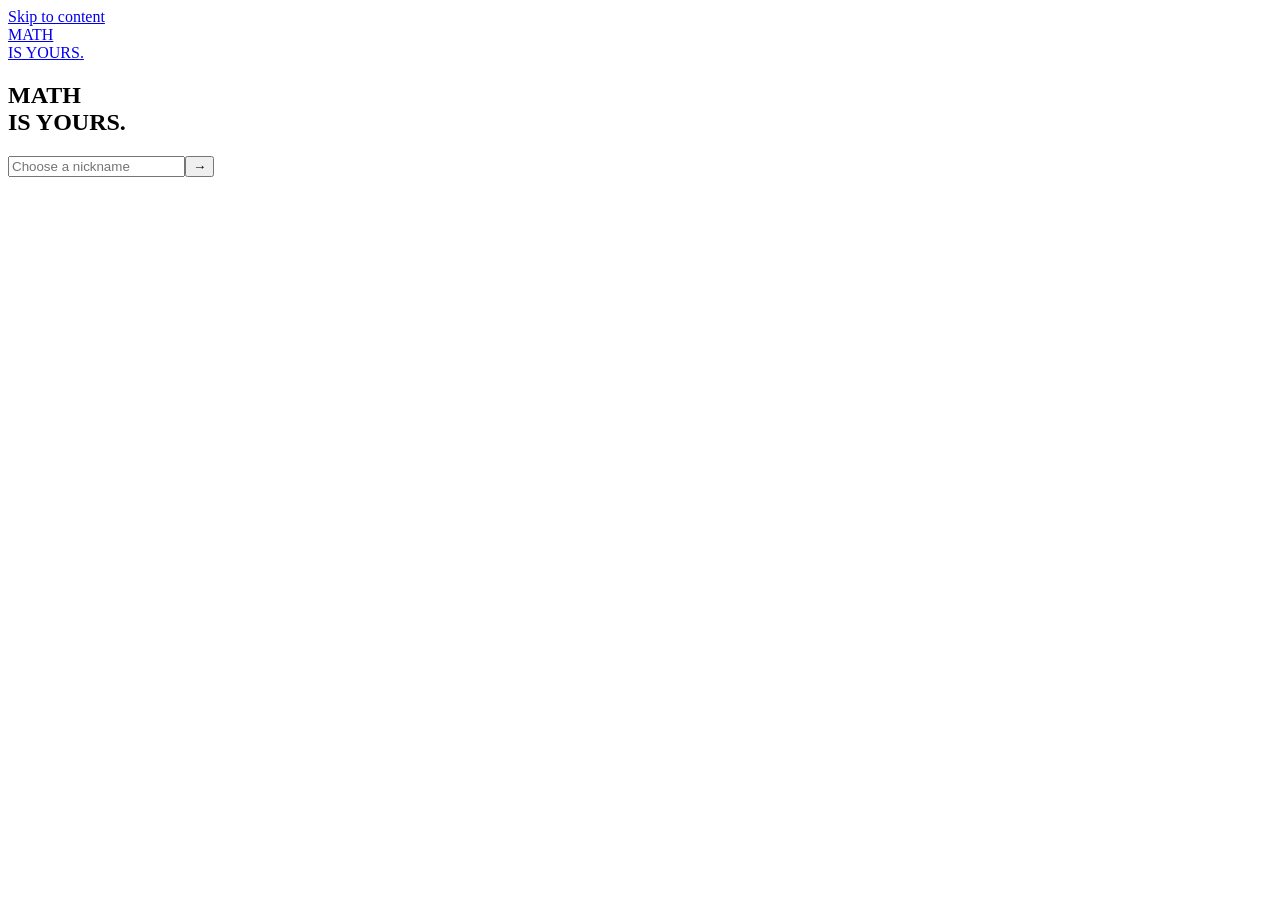
==== student_app/assets/index.html @ 4a7b595d "Apply the designer critique to the student app (T-114) Framed controls, headline-weight step rail an" ====
<!doctype html>
<html lang="en" data-type="software">
<head>
<meta charset="utf-8"><meta name="viewport" content="width=device-width, initial-scale=1, viewport-fit=cover">
<meta name="theme-color" content="#8a9ed4"><meta name="description" content="Offline math practice with guided thinking, connected skills and your own learning notebook.">
<meta name="page-type" content="software"><meta name="site-kind" content="software"><title>Kangaroo Studio · Solve maths your way</title>
<link rel="icon" href="data:,"><link rel="preload" href="/fonts/archivo-latin.woff2" as="font" type="font/woff2" crossorigin>
<link rel="stylesheet" href="/style.css"><script src="/graph.js" defer></script><script src="/app.js" defer></script>
</head>
<body class="landing" data-view="practice">
<a class="skip-link" href="#main" data-i18n="skip">Skip to content</a>
<header class="site-header">
<a class="brand" href="/" aria-label="Math Is Yours home"><span class="brand-wordmark" aria-hidden="true">MATH<br>IS YOURS<span>.</span></span></a>
<nav aria-label="Workspace" id="studio-nav" hidden>
<button type="button" data-view="practice" aria-controls="practice-view" aria-current="page" data-i18n="nav_solve">Solve</button>
<button type="button" data-view="map" aria-controls="map-view" data-i18n="nav_path">My path</button>
<button type="button" data-view="notebook" aria-controls="notebook-view" data-i18n="nav_work">My work</button>
</nav>
<button id="profile-switch" class="profile-button" type="button" aria-label="Switch profile" data-i18n-aria="profile_switch" hidden><span id="profile-name">Explorer</span><span aria-hidden="true">⌄</span></button>
</header>
<main id="main">
<section id="welcome" class="welcome" aria-labelledby="welcome-title">

<div class="hero-intro"><h1 id="welcome-title">MATH<br>IS YOURS<span class="hero-period">.</span></h1></div>
<div class="hero-bottom"><div class="hero-entry"><form id="profile-form"><input id="student" maxlength="40" required value="" placeholder="Choose a nickname" autocomplete="off" aria-label="Nickname"><button type="submit" class="primary" aria-label="Start practising" title="Start practising"><span aria-hidden="true">→</span></button></form></div></div>
</section>
<div id="workspace" hidden>
<div class="workspace-heading sr-only"><h1 id="view-title" tabindex="-1">Solve</h1></div>
<section id="practice-view" aria-label="Practice">
<div class="practice-grid"><div class="practice-column">
<details id="exercise-settings" class="exercise-settings"><summary data-i18n="change_problem">Change problem</summary>
<div class="settings-panel"><p id="dataset-info" role="status"></p>
<div class="settings-fields">
<div class="settings-field"><label for="language-filter" data-i18n="language">Language</label><select id="language-filter"><option value="" data-i18n="all_languages">All languages</option></select></div>
<div class="settings-field"><label for="display-mode" data-i18n="display">Display</label><select id="display-mode"><option value="combined" data-i18n="display_combined">Text + image</option><option value="text" data-i18n="display_text">Text only</option><option value="image" data-i18n="display_image">Image only</option></select></div>
<div class="settings-field problem-picker"><label for="problem-select" data-i18n="choose_problem">Choose a problem</label><div class="picker-row"><select id="problem-select"></select><button id="open-problem" class="secondary" data-i18n="open">Open</button></div></div>
</div></div>
</details>
<section class="card practice" aria-labelledby="practice-title">
<div class="section-heading sr-only"><span id="skill" class="skill-label"></span></div>
<h2 id="practice-title">A new problem</h2>
<h3 id="question" tabindex="-1"></h3>
<figure id="problem-figure" hidden><button id="image-link" type="button" aria-label="Enlarge problem image" data-i18n-aria="enlarge_image" aria-haspopup="dialog" aria-controls="image-viewer"><img id="problem-image" alt="Original problem with its diagrams and answer choices"></button></figure>
<p id="media-note" role="status" class="muted"></p>
<section class="reflection-box" aria-labelledby="reflection-heading"><h4 id="reflection-heading" class="sr-only">Start with an idea</h4>
<div id="thinking" hidden><ol id="step-rail" class="step-rail" aria-label="Thinking steps" data-i18n-aria="steps_aria"><li data-stage="understand"><span class="step-dot" aria-hidden="true"></span><span data-i18n="understand">Understand</span></li><li data-stage="plan"><span class="step-dot" aria-hidden="true"></span><span data-i18n="plan">Plan</span></li><li data-stage="check"><span class="step-dot" aria-hidden="true"></span><span data-i18n="check">Check</span></li></ol><small id="step-scope" class="sr-only"></small><p id="step-question" class="step-question"></p><div id="step-options" class="step-options" role="group" aria-labelledby="step-question"></div><p id="step-feedback" class="step-feedback" role="status" aria-live="polite" hidden></p></div>
<button id="note-toggle" class="text-button" type="button" aria-expanded="false" aria-controls="note-area" data-i18n="note_toggle" hidden>Add a note (optional)</button>
<div id="note-area"><label id="reflection-prompt" for="reflection">What do you notice, and what could you try first?</label><textarea id="reflection" rows="3" minlength="5" maxlength="1200" placeholder="I notice… My first step could be…" data-i18n-placeholder="reflection_placeholder" aria-describedby="reflection-note"></textarea><button id="save-reflection" class="primary">Explore answer choices →</button><small id="reflection-note" role="status">A rough idea is enough. You can ask for a hint before choosing.</small></div></section>
<div id="answer-stage" hidden><p class="answer-label" data-i18n="choose_answer">Choose your answer</p><div id="options" role="group" aria-label="Answer choices" data-i18n-aria="answer_choices"></div><button id="submit" class="primary" aria-describedby="submit-helper">Check my answer →</button><p id="submit-helper" class="action-helper" hidden></p></div>
<div id="answer-moment" class="answer-moment" role="status" aria-live="polite" hidden><span class="answer-moment-symbol" aria-hidden="true"></span><div class="answer-moment-text"><strong class="answer-moment-title"></strong><p class="answer-moment-message"></p></div></div>
<button id="next-problem" class="primary" type="button" hidden>Next problem →</button>
<div class="row tools"><button id="hint" class="secondary" data-i18n="hint">Get a hint</button><button id="reveal" class="text-button" aria-describedby="solution-gate" data-i18n="see_answer">See answer</button><button id="solution" class="text-button" aria-describedby="solution-gate" data-i18n="see_explanation">See explanation</button></div>
<p id="feedback" role="status" aria-live="polite"></p><small id="hint-source"></small><small id="solution-gate" class="sr-only">Try your idea and a hint before reviewing an answer.</small></section>
</div></div></section>
<section id="map-view" aria-labelledby="map-title" hidden>
<div class="map-intro"><h2 id="map-title" class="view-title" data-i18n-title="your_path">Your path<span class="hero-period">.</span></h2></div><div class="path-overview"><section class="recommendation" aria-labelledby="recommendation-title">
<div><p class="eyebrow" id="recommendation-kind">Your next step</p><h2 id="recommendation-title">Finding a useful place to start</h2><p id="recommendation-reason" role="status"></p></div>
<button id="start-recommended" class="primary">Start next step →</button>
</section>
<section class="path-panel" aria-labelledby="path-title"><h3 id="path-title">Learning path</h3><label for="learning-goal" data-i18n="where_go">Where would you like to go?</label><select id="learning-goal"><option value="">Guide me from my progress</option></select><p id="path-reason" class="muted"></p><ol id="learning-path"></ol><small id="path-strengths"></small></section>
</div><h2 class="map-section-title" data-i18n="explore_skills">Explore all skills</h2><div id="skill-list" class="skill-list" aria-label="Skills you can explore" data-i18n-aria="skills_aria"></div>
<div class="map-links"><a id="problem-map-link" class="secondary link-button" href="/map" target="_blank" rel="noopener" data-i18n="problem_map" hidden>Problem map</a></div>
<details class="connection-map"><summary data-i18n="explore_connections">Explore skill connections</summary><div class="map-card"><div class="graph-search"><label for="graph-search" data-i18n="find_area">Find a skill</label><input id="graph-search" type="search" autocomplete="off" placeholder="Try multiplication…" data-i18n-placeholder="search_placeholder" aria-controls="graph-results"><ul id="graph-results" aria-label="Matching skills" data-i18n-aria="matching_skills" hidden></ul></div>
<div class="graph-stage"><div class="graph-toolbar" role="group" aria-label="Map controls" data-i18n-aria="map_controls"><button id="graph-zoom-in" class="secondary" title="Zoom in" aria-label="Zoom in" data-i18n-aria="zoom_in">+</button><button id="graph-zoom-out" class="secondary" title="Zoom out" aria-label="Zoom out" data-i18n-aria="zoom_out">−</button><button id="graph-reset" class="secondary" title="Fit all skills" data-i18n="fit_map">Fit map</button><button id="graph-focus" class="secondary" aria-pressed="false" data-i18n="focus">Focus connections</button></div><svg id="graph" viewBox="0 0 600 520" role="group" tabindex="0" aria-label="Connected skill map. Drag to pan or move a skill. Use plus and minus to zoom." data-i18n-aria="graph_aria" aria-describedby="graph-help"></svg><p id="graph-help" data-i18n="graph_help">Drag the map or a dot · Use + / − to zoom · Select a skill to explore</p></div>
<div class="edge-legend"><span><i class="key-prerequisite"></i><span data-i18n="key_supports">Helps you learn →</span></span><span><i class="key-related"></i><span data-i18n="key_related">Related ideas</span></span><span><i class="key-path"></i><span data-i18n="key_path">Your path</span></span></div>
<div class="legend"><span>○ <span data-state-label="not_assessed">Not tried yet</span></span><span>↗ <span data-state-label="developing">Getting there</span></span><span>✓ <span data-state-label="demonstrated">Got it</span></span><span>◷ <span data-state-label="due">Time to review</span></span></div>
<div class="evidence"><p class="eyebrow" data-i18n="practice_notes">Your practice notes</p><p id="skill-detail" role="status" tabindex="-1">Select a skill to see how you are doing.</p><p id="skill-review" class="muted"></p><div class="skill-actions"><button id="practice-skill" class="primary" disabled>Practise this skill →</button><button id="set-goal" class="text-button" disabled data-i18n="build_path">Build a path here</button></div><p id="total" class="muted"></p></div>
</div>
<details class="method-note"><summary data-i18n="about_estimates">About these learning estimates</summary><p data-i18n="method_text">Estimates use provisional learning parameters. “Not assessed” means unknown. Being due for review does not lower your estimate. Related ideas do not automatically become prerequisites.</p><p id="method-reason"></p><small id="graph-method"></small></details></details>
</section>
<section id="notebook-view" aria-labelledby="notebook-title" hidden>
<h2 id="notebook-title" class="view-description view-title" data-i18n-title="practice_so_far">Practice so far<span class="hero-period">.</span></h2><section class="learning-overview" aria-label="Learning progress" data-i18n-aria="progress_aria">
<div><span id="stat-evidence">0</span><small data-i18n="stat_solo">problems solved on your own</small></div>
<div><span id="stat-demonstrated">0</span><small data-i18n="stat_shown">skills you've shown</small></div>
<div><span id="stat-due">0</span><small data-i18n="stat_review">skills to review</small></div>
<button id="download-report" class="secondary" data-i18n="download">Download my work ↓</button>
</section>
<section id="history-section" class="card"><h2 data-i18n="recent">Recent practice</h2><ul id="history"></ul></section>
</section>
</div>
<p id="error" role="alert"></p><p id="activity-status" role="status" aria-live="polite"></p>
</main>
<dialog id="image-viewer" aria-labelledby="image-viewer-title">
<div class="viewer-heading"><h2 id="image-viewer-title" data-i18n="problem_image">Problem image</h2><button id="close-image" type="button" class="secondary" autofocus data-i18n="close">Close ×</button></div>
<p class="viewer-help" data-i18n="viewer_help">Press Escape or click outside the viewer to return to your problem.</p>
<div class="viewer-content"><img id="enlarged-image" alt="Enlarged original problem with diagrams and answer choices"></div>
<p id="viewer-error" role="status"></p>
</dialog>
</body></html>
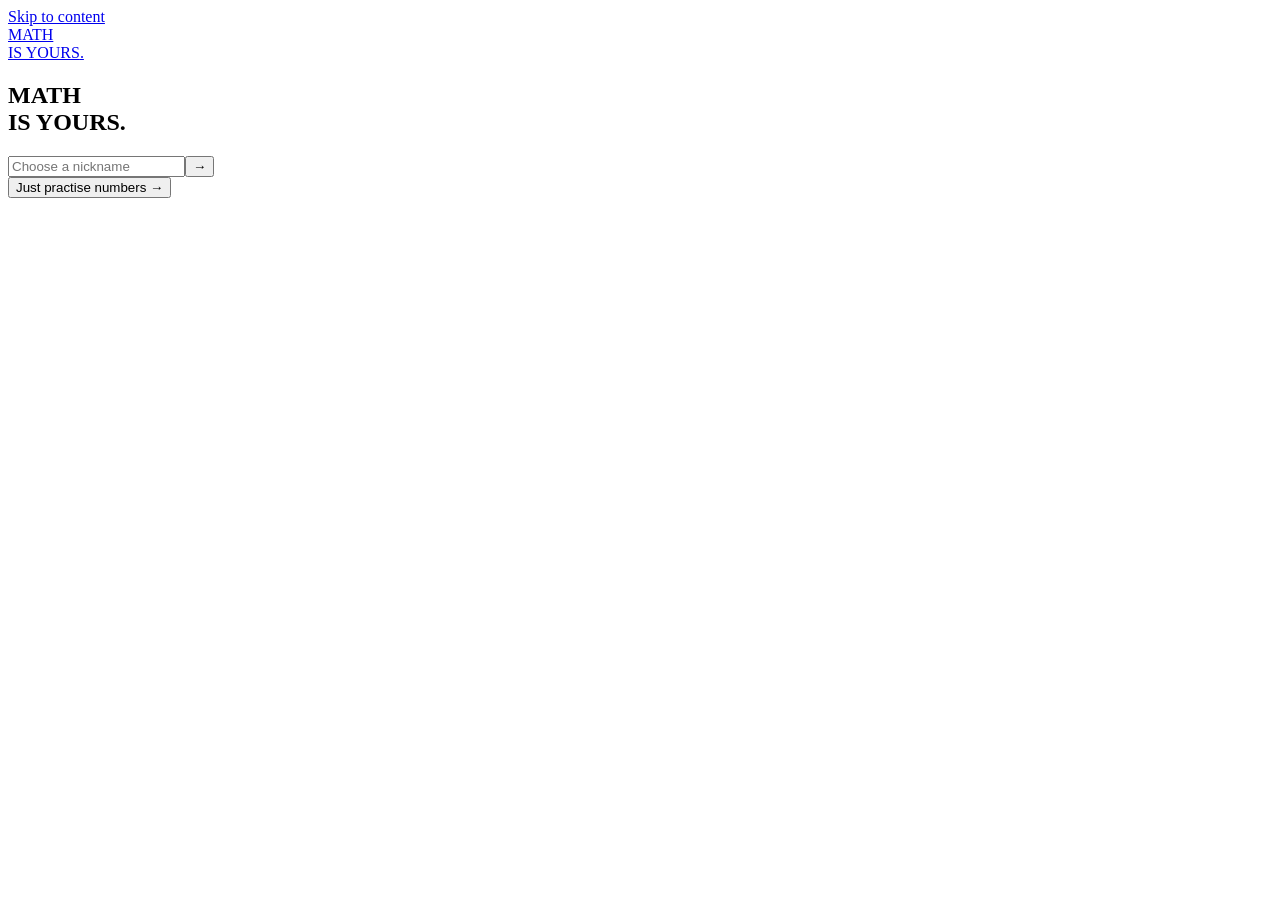
==== commit d9513ce3: "feat: integrate offline arithmetic coach with main UI" ====
--- a/student_app/assets/index.html
+++ b/student_app/assets/index.html
@@ -5,7 +5,7 @@
 <meta name="theme-color" content="#8a9ed4"><meta name="description" content="Offline math practice with guided thinking, connected skills and your own learning notebook.">
 <meta name="page-type" content="software"><meta name="site-kind" content="software"><title>Kangaroo Studio · Solve maths your way</title>
 <link rel="icon" href="data:,"><link rel="preload" href="/fonts/archivo-latin.woff2" as="font" type="font/woff2" crossorigin>
-<link rel="stylesheet" href="/style.css"><script src="/graph.js" defer></script><script src="/app.js" defer></script>
+<link rel="stylesheet" href="/style.css"><script src="/graph.js" defer></script><script src="/app.js" defer></script><script src="/coach.js" defer></script>
 </head>
 <body class="landing" data-view="practice">
 <a class="skip-link" href="#main" data-i18n="skip">Skip to content</a>
@@ -22,12 +22,13 @@
 <section id="welcome" class="welcome" aria-labelledby="welcome-title">
 
 <div class="hero-intro"><h1 id="welcome-title">MATH<br>IS YOURS<span class="hero-period">.</span></h1></div>
-<div class="hero-bottom"><div class="hero-entry"><form id="profile-form"><input id="student" maxlength="40" required value="" placeholder="Choose a nickname" autocomplete="off" aria-label="Nickname"><button type="submit" class="primary" aria-label="Start practising" title="Start practising"><span aria-hidden="true">→</span></button></form></div></div>
+<div class="hero-bottom"><div class="hero-entry"><form id="profile-form"><input id="student" maxlength="40" required value="" placeholder="Choose a nickname" autocomplete="off" aria-label="Nickname"><button type="submit" class="primary" aria-label="Start practising" title="Start practising"><span aria-hidden="true">→</span></button></form><button id="start-number-practice" type="submit" form="profile-form" class="text-button" data-i18n="numbers_entry">Just practise numbers →</button></div></div>
 </section>
 <div id="workspace" hidden>
 <div class="workspace-heading sr-only"><h1 id="view-title" tabindex="-1">Solve</h1></div>
 <section id="practice-view" aria-label="Practice">
 <div class="practice-grid"><div class="practice-column">
+<div class="solve-utilities">
 <details id="exercise-settings" class="exercise-settings"><summary data-i18n="change_problem">Change problem</summary>
 <div class="settings-panel"><p id="dataset-info" role="status"></p>
 <div class="settings-fields">
@@ -36,37 +37,45 @@
 <div class="settings-field problem-picker"><label for="problem-select" data-i18n="choose_problem">Choose a problem</label><div class="picker-row"><select id="problem-select"></select><button id="open-problem" class="secondary" data-i18n="open">Open</button></div></div>
 </div></div>
 </details>
+<button id="open-number-practice" type="button" class="text-button" data-i18n="numbers_title">Number practice</button></div>
 <section class="card practice" aria-labelledby="practice-title">
 <div class="section-heading sr-only"><span id="skill" class="skill-label"></span></div>
+<div id="progress" class="progress-rail" hidden><ol id="step-rail" class="step-rail" aria-label="Thinking steps" data-i18n-aria="steps_aria"><li data-stage="understand"><span class="step-dot" aria-hidden="true"></span><span data-i18n="understand">Understand</span></li><li data-stage="plan"><span class="step-dot" aria-hidden="true"></span><span data-i18n="plan">Plan</span></li><li data-stage="check"><span class="step-dot" aria-hidden="true"></span><span data-i18n="check">Check</span></li></ol></div>
 <h2 id="practice-title">A new problem</h2>
 <h3 id="question" tabindex="-1"></h3>
 <figure id="problem-figure" hidden><button id="image-link" type="button" aria-label="Enlarge problem image" data-i18n-aria="enlarge_image" aria-haspopup="dialog" aria-controls="image-viewer"><img id="problem-image" alt="Original problem with its diagrams and answer choices"></button></figure>
 <p id="media-note" role="status" class="muted"></p>
 <section class="reflection-box" aria-labelledby="reflection-heading"><h4 id="reflection-heading" class="sr-only">Start with an idea</h4>
-<div id="thinking" hidden><ol id="step-rail" class="step-rail" aria-label="Thinking steps" data-i18n-aria="steps_aria"><li data-stage="understand"><span class="step-dot" aria-hidden="true"></span><span data-i18n="understand">Understand</span></li><li data-stage="plan"><span class="step-dot" aria-hidden="true"></span><span data-i18n="plan">Plan</span></li><li data-stage="check"><span class="step-dot" aria-hidden="true"></span><span data-i18n="check">Check</span></li></ol><small id="step-scope" class="sr-only"></small><p id="step-question" class="step-question"></p><div id="step-options" class="step-options" role="group" aria-labelledby="step-question"></div><p id="step-feedback" class="step-feedback" role="status" aria-live="polite" hidden></p></div>
-<button id="note-toggle" class="text-button" type="button" aria-expanded="false" aria-controls="note-area" data-i18n="note_toggle" hidden>Add a note (optional)</button>
+<div id="thinking" hidden><small id="step-scope" class="sr-only"></small><p id="step-question" class="step-question"></p><div id="step-options" class="step-options" role="group" aria-labelledby="step-question"></div><p id="step-feedback" class="step-feedback" role="status" aria-live="polite" hidden></p></div>
 <div id="note-area"><label id="reflection-prompt" for="reflection">What do you notice, and what could you try first?</label><textarea id="reflection" rows="3" minlength="5" maxlength="1200" placeholder="I notice… My first step could be…" data-i18n-placeholder="reflection_placeholder" aria-describedby="reflection-note"></textarea><button id="save-reflection" class="primary">Explore answer choices →</button><small id="reflection-note" role="status">A rough idea is enough. You can ask for a hint before choosing.</small></div></section>
-<div id="answer-stage" hidden><p class="answer-label" data-i18n="choose_answer">Choose your answer</p><div id="options" role="group" aria-label="Answer choices" data-i18n-aria="answer_choices"></div><button id="submit" class="primary" aria-describedby="submit-helper">Check my answer →</button><p id="submit-helper" class="action-helper" hidden></p></div>
+<div id="answer-stage" hidden><p class="answer-label" data-i18n="choose_answer">Choose your answer</p><div id="options" role="group" aria-label="Answer choices" data-i18n-aria="answer_choices"></div><button id="submit" class="primary">Check my answer →</button></div>
 <div id="answer-moment" class="answer-moment" role="status" aria-live="polite" hidden><span class="answer-moment-symbol" aria-hidden="true"></span><div class="answer-moment-text"><strong class="answer-moment-title"></strong><p class="answer-moment-message"></p></div></div>
 <button id="next-problem" class="primary" type="button" hidden>Next problem →</button>
 <div class="row tools"><button id="hint" class="secondary" data-i18n="hint">Get a hint</button><button id="reveal" class="text-button" aria-describedby="solution-gate" data-i18n="see_answer">See answer</button><button id="solution" class="text-button" aria-describedby="solution-gate" data-i18n="see_explanation">See explanation</button></div>
 <p id="feedback" role="status" aria-live="polite"></p><small id="hint-source"></small><small id="solution-gate" class="sr-only">Try your idea and a hint before reviewing an answer.</small></section>
+<details id="coach-panel" class="coach-panel"><summary><span class="coach-summary-mark" aria-hidden="true">?</span><span data-i18n="coach_title">Help me think it through</span><span class="coach-summary-plus" aria-hidden="true">+</span></summary><div id="exercise-coach-slot" class="coach-slot"></div></details>
 </div></div></section>
+<section id="numbers-view" aria-labelledby="numbers-title" hidden>
+<div class="numbers-heading"><h2 id="numbers-title" class="view-title" data-i18n-title="numbers_title">Number practice<span class="hero-period">.</span></h2><button id="numbers-back" type="button" class="text-button" data-i18n="numbers_back">Back to Solve</button></div>
+<p class="numbers-intro" data-i18n="numbers_intro">Try a calculation, check a step, or ask how an idea works.</p>
+<div class="numbers-language"><label for="numbers-language" data-i18n="language">Language</label><select id="numbers-language"><option value="eng">English</option><option value="cat">Català</option></select></div>
+<div id="practice-coach-slot" class="coach-slot"></div>
+</section>
 <section id="map-view" aria-labelledby="map-title" hidden>
-<div class="map-intro"><h2 id="map-title" class="view-title" data-i18n-title="your_path">Your path<span class="hero-period">.</span></h2></div><div class="path-overview"><section class="recommendation" aria-labelledby="recommendation-title">
+<div class="map-intro"><h2 id="map-title" class="view-title" data-i18n-title="your_path">Your path<span class="hero-period">.</span></h2></div>
+<figure class="skill-tree"><div class="tree-scroll"><svg id="skill-tree" role="group" aria-label="Skill tree: each skill helps you learn the ones to its right" data-i18n-aria="tree_aria"></svg></div>
+</figure>
+<div class="goal-picker" role="group" aria-labelledby="goal-label"><p id="goal-label" data-i18n="where_go">Where do you want to get to?</p><div id="goal-buttons" class="goal-buttons"></div></div>
+<section id="path-problems" class="path-problems" aria-labelledby="path-problems-title" hidden><h3 id="path-problems-title">Problems on the way</h3><p id="path-problems-note" class="muted" role="status"></p><ol id="path-problem-list" class="path-problem-list"></ol></section>
+<div class="path-overview"><section class="recommendation" aria-labelledby="recommendation-title">
 <div><p class="eyebrow" id="recommendation-kind">Your next step</p><h2 id="recommendation-title">Finding a useful place to start</h2><p id="recommendation-reason" role="status"></p></div>
 <button id="start-recommended" class="primary">Start next step →</button>
 </section>
-<section class="path-panel" aria-labelledby="path-title"><h3 id="path-title">Learning path</h3><label for="learning-goal" data-i18n="where_go">Where would you like to go?</label><select id="learning-goal"><option value="">Guide me from my progress</option></select><p id="path-reason" class="muted"></p><ol id="learning-path"></ol><small id="path-strengths"></small></section>
-</div><h2 class="map-section-title" data-i18n="explore_skills">Explore all skills</h2><div id="skill-list" class="skill-list" aria-label="Skills you can explore" data-i18n-aria="skills_aria"></div>
-<div class="map-links"><a id="problem-map-link" class="secondary link-button" href="/map" target="_blank" rel="noopener" data-i18n="problem_map" hidden>Problem map</a></div>
-<details class="connection-map"><summary data-i18n="explore_connections">Explore skill connections</summary><div class="map-card"><div class="graph-search"><label for="graph-search" data-i18n="find_area">Find a skill</label><input id="graph-search" type="search" autocomplete="off" placeholder="Try multiplication…" data-i18n-placeholder="search_placeholder" aria-controls="graph-results"><ul id="graph-results" aria-label="Matching skills" data-i18n-aria="matching_skills" hidden></ul></div>
-<div class="graph-stage"><div class="graph-toolbar" role="group" aria-label="Map controls" data-i18n-aria="map_controls"><button id="graph-zoom-in" class="secondary" title="Zoom in" aria-label="Zoom in" data-i18n-aria="zoom_in">+</button><button id="graph-zoom-out" class="secondary" title="Zoom out" aria-label="Zoom out" data-i18n-aria="zoom_out">−</button><button id="graph-reset" class="secondary" title="Fit all skills" data-i18n="fit_map">Fit map</button><button id="graph-focus" class="secondary" aria-pressed="false" data-i18n="focus">Focus connections</button></div><svg id="graph" viewBox="0 0 600 520" role="group" tabindex="0" aria-label="Connected skill map. Drag to pan or move a skill. Use plus and minus to zoom." data-i18n-aria="graph_aria" aria-describedby="graph-help"></svg><p id="graph-help" data-i18n="graph_help">Drag the map or a dot · Use + / − to zoom · Select a skill to explore</p></div>
-<div class="edge-legend"><span><i class="key-prerequisite"></i><span data-i18n="key_supports">Helps you learn →</span></span><span><i class="key-related"></i><span data-i18n="key_related">Related ideas</span></span><span><i class="key-path"></i><span data-i18n="key_path">Your path</span></span></div>
-<div class="legend"><span>○ <span data-state-label="not_assessed">Not tried yet</span></span><span>↗ <span data-state-label="developing">Getting there</span></span><span>✓ <span data-state-label="demonstrated">Got it</span></span><span>◷ <span data-state-label="due">Time to review</span></span></div>
-<div class="evidence"><p class="eyebrow" data-i18n="practice_notes">Your practice notes</p><p id="skill-detail" role="status" tabindex="-1">Select a skill to see how you are doing.</p><p id="skill-review" class="muted"></p><div class="skill-actions"><button id="practice-skill" class="primary" disabled>Practise this skill →</button><button id="set-goal" class="text-button" disabled data-i18n="build_path">Build a path here</button></div><p id="total" class="muted"></p></div>
+<section class="path-panel" aria-labelledby="path-title"><h3 id="path-title" data-i18n="your_steps">Your steps</h3><p id="path-reason" class="muted"></p><ol id="learning-path"></ol><small id="path-strengths"></small></section>
 </div>
-<details class="method-note"><summary data-i18n="about_estimates">About these learning estimates</summary><p data-i18n="method_text">Estimates use provisional learning parameters. “Not assessed” means unknown. Being due for review does not lower your estimate. Related ideas do not automatically become prerequisites.</p><p id="method-reason"></p><small id="graph-method"></small></details></details>
+<div id="skill-evidence" class="evidence" hidden><p class="eyebrow" data-i18n="practice_notes">Your practice notes</p><p id="skill-detail" role="status" tabindex="-1">Select a skill to see how you are doing.</p><p id="skill-review" class="muted"></p><div class="skill-actions"><button id="practice-skill" class="primary" disabled>Practise this skill →</button></div><p id="total" class="muted"></p></div>
+<div class="map-footer"><details class="method-note"><summary data-i18n="about_estimates">About these learning estimates</summary><p data-i18n="method_text">Estimates use provisional learning parameters. “Not assessed” means unknown. Being due for review does not lower your estimate. Related ideas do not automatically become prerequisites.</p><p id="method-reason"></p><small id="graph-method"></small></details>
+<div class="map-links"><a id="problem-map-link" class="secondary link-button" href="/map" target="_blank" rel="noopener" data-i18n="problem_map" hidden>Problem map</a></div></div>
 </section>
 <section id="notebook-view" aria-labelledby="notebook-title" hidden>
 <h2 id="notebook-title" class="view-description view-title" data-i18n-title="practice_so_far">Practice so far<span class="hero-period">.</span></h2><section class="learning-overview" aria-label="Learning progress" data-i18n-aria="progress_aria">
@@ -77,6 +86,7 @@
 </section>
 <section id="history-section" class="card"><h2 data-i18n="recent">Recent practice</h2><ul id="history"></ul></section>
 </section>
+<div class="workspace-finish"><button id="finish-session" type="button" class="text-button" data-i18n="finish">Finish & safely disconnect</button></div>
 </div>
 <p id="error" role="alert"></p><p id="activity-status" role="status" aria-live="polite"></p>
 </main>
@@ -86,4 +96,5 @@
 <div class="viewer-content"><img id="enlarged-image" alt="Enlarged original problem with diagrams and answer choices"></div>
 <p id="viewer-error" role="status"></p>
 </dialog>
+<dialog id="finish-dialog" class="finish-dialog" aria-labelledby="finish-title"><h2 id="finish-title" data-i18n="finish_title">Your work travels with you.</h2><p id="finish-message" role="status"></p><div class="finish-actions"><button id="finish-cancel" type="button" class="secondary" data-i18n="keep_learning">Keep learning</button><button id="poweroff" type="button" class="primary" data-i18n="poweroff" hidden>Power off Arduino</button></div></dialog>
 </body></html>
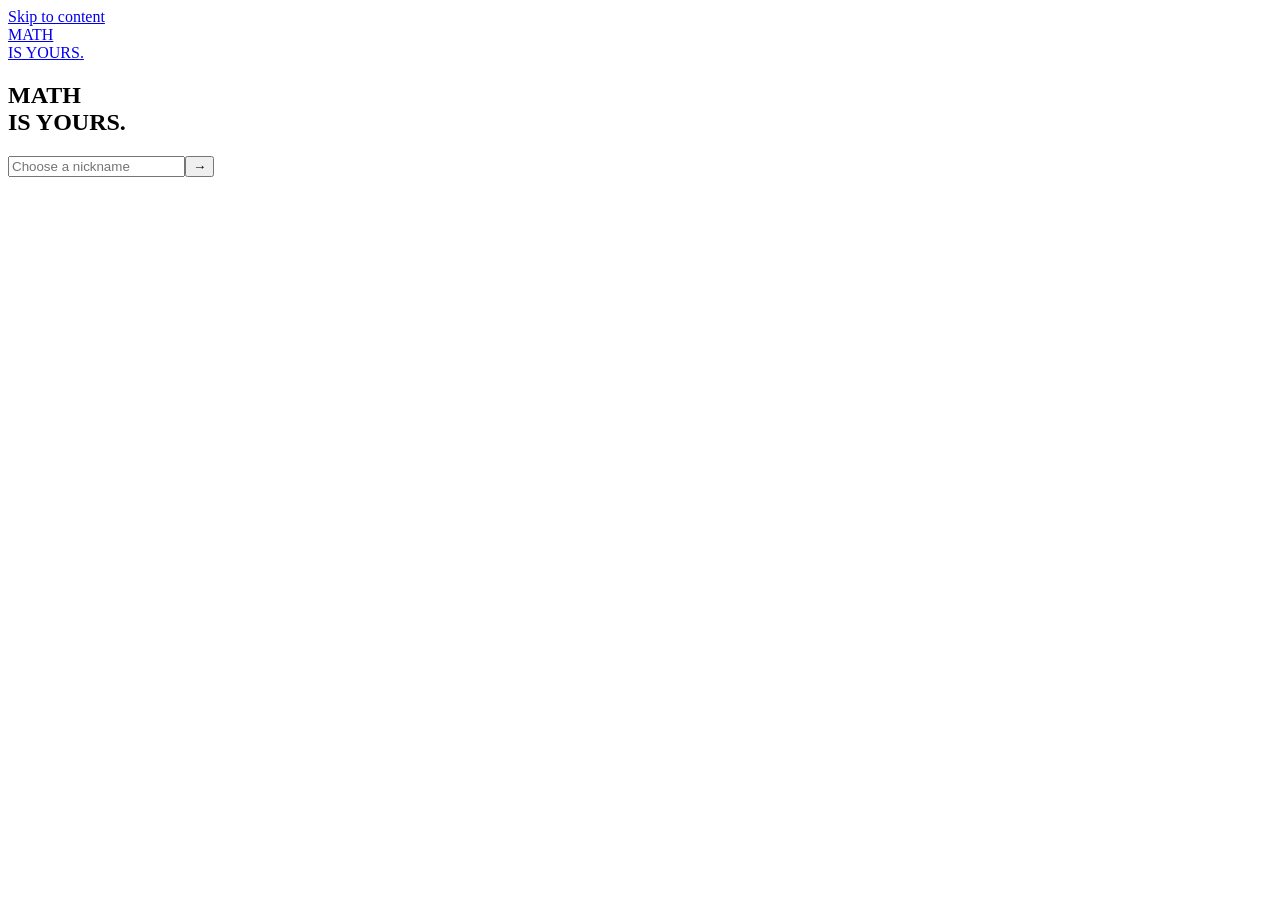
==== commit 6e706de9: "One product name: Math Is Yours (T-125) "Kangaroo Studio" is replaced by Math Is Yours in the app ti" ====
--- a/student_app/assets/index.html
+++ b/student_app/assets/index.html
@@ -3,9 +3,9 @@
 <head>
 <meta charset="utf-8"><meta name="viewport" content="width=device-width, initial-scale=1, viewport-fit=cover">
 <meta name="theme-color" content="#8a9ed4"><meta name="description" content="Offline math practice with guided thinking, connected skills and your own learning notebook.">
-<meta name="page-type" content="software"><meta name="site-kind" content="software"><title>Kangaroo Studio · Solve maths your way</title>
+<meta name="page-type" content="software"><meta name="site-kind" content="software"><title>Math Is Yours · Solve maths your way</title>
 <link rel="icon" href="data:,"><link rel="preload" href="/fonts/archivo-latin.woff2" as="font" type="font/woff2" crossorigin>
-<link rel="stylesheet" href="/style.css"><script src="/graph.js" defer></script><script src="/app.js" defer></script><script src="/coach.js" defer></script>
+<link rel="stylesheet" href="/style.css"><script src="/graph.js" defer></script><script src="/app.js" defer></script>
 </head>
 <body class="landing" data-view="practice">
 <a class="skip-link" href="#main" data-i18n="skip">Skip to content</a>
@@ -22,13 +22,12 @@
 <section id="welcome" class="welcome" aria-labelledby="welcome-title">
 
 <div class="hero-intro"><h1 id="welcome-title">MATH<br>IS YOURS<span class="hero-period">.</span></h1></div>
-<div class="hero-bottom"><div class="hero-entry"><form id="profile-form"><input id="student" maxlength="40" required value="" placeholder="Choose a nickname" autocomplete="off" aria-label="Nickname"><button type="submit" class="primary" aria-label="Start practising" title="Start practising"><span aria-hidden="true">→</span></button></form><button id="start-number-practice" type="submit" form="profile-form" class="text-button" data-i18n="numbers_entry">Just practise numbers →</button></div></div>
+<div class="hero-bottom"><div class="hero-entry"><form id="profile-form"><input id="student" maxlength="40" required value="" placeholder="Choose a nickname" autocomplete="off" aria-label="Nickname"><button type="submit" class="primary" aria-label="Start practising" title="Start practising"><span aria-hidden="true">→</span></button></form></div></div>
 </section>
 <div id="workspace" hidden>
 <div class="workspace-heading sr-only"><h1 id="view-title" tabindex="-1">Solve</h1></div>
 <section id="practice-view" aria-label="Practice">
 <div class="practice-grid"><div class="practice-column">
-<div class="solve-utilities">
 <details id="exercise-settings" class="exercise-settings"><summary data-i18n="change_problem">Change problem</summary>
 <div class="settings-panel"><p id="dataset-info" role="status"></p>
 <div class="settings-fields">
@@ -37,7 +36,6 @@
 <div class="settings-field problem-picker"><label for="problem-select" data-i18n="choose_problem">Choose a problem</label><div class="picker-row"><select id="problem-select"></select><button id="open-problem" class="secondary" data-i18n="open">Open</button></div></div>
 </div></div>
 </details>
-<button id="open-number-practice" type="button" class="text-button" data-i18n="numbers_title">Number practice</button></div>
 <section class="card practice" aria-labelledby="practice-title">
 <div class="section-heading sr-only"><span id="skill" class="skill-label"></span></div>
 <div id="progress" class="progress-rail" hidden><ol id="step-rail" class="step-rail" aria-label="Thinking steps" data-i18n-aria="steps_aria"><li data-stage="understand"><span class="step-dot" aria-hidden="true"></span><span data-i18n="understand">Understand</span></li><li data-stage="plan"><span class="step-dot" aria-hidden="true"></span><span data-i18n="plan">Plan</span></li><li data-stage="check"><span class="step-dot" aria-hidden="true"></span><span data-i18n="check">Check</span></li></ol></div>
@@ -53,19 +51,11 @@
 <button id="next-problem" class="primary" type="button" hidden>Next problem →</button>
 <div class="row tools"><button id="hint" class="secondary" data-i18n="hint">Get a hint</button><button id="reveal" class="text-button" aria-describedby="solution-gate" data-i18n="see_answer">See answer</button><button id="solution" class="text-button" aria-describedby="solution-gate" data-i18n="see_explanation">See explanation</button></div>
 <p id="feedback" role="status" aria-live="polite"></p><small id="hint-source"></small><small id="solution-gate" class="sr-only">Try your idea and a hint before reviewing an answer.</small></section>
-<details id="coach-panel" class="coach-panel"><summary><span class="coach-summary-mark" aria-hidden="true">?</span><span data-i18n="coach_title">Help me think it through</span><span class="coach-summary-plus" aria-hidden="true">+</span></summary><div id="exercise-coach-slot" class="coach-slot"></div></details>
 </div></div></section>
-<section id="numbers-view" aria-labelledby="numbers-title" hidden>
-<div class="numbers-heading"><h2 id="numbers-title" class="view-title" data-i18n-title="numbers_title">Number practice<span class="hero-period">.</span></h2><button id="numbers-back" type="button" class="text-button" data-i18n="numbers_back">Back to Solve</button></div>
-<p class="numbers-intro" data-i18n="numbers_intro">Try a calculation, check a step, or ask how an idea works.</p>
-<div class="numbers-language"><label for="numbers-language" data-i18n="language">Language</label><select id="numbers-language"><option value="eng">English</option><option value="cat">Català</option></select></div>
-<div id="practice-coach-slot" class="coach-slot"></div>
-</section>
 <section id="map-view" aria-labelledby="map-title" hidden>
 <div class="map-intro"><h2 id="map-title" class="view-title" data-i18n-title="your_path">Your path<span class="hero-period">.</span></h2></div>
 <figure class="skill-tree"><div class="tree-scroll"><svg id="skill-tree" role="group" aria-label="Skill tree: each skill helps you learn the ones to its right" data-i18n-aria="tree_aria"></svg></div>
 </figure>
-<div class="goal-picker" role="group" aria-labelledby="goal-label"><p id="goal-label" data-i18n="where_go">Where do you want to get to?</p><div id="goal-buttons" class="goal-buttons"></div></div>
 <section id="path-problems" class="path-problems" aria-labelledby="path-problems-title" hidden><h3 id="path-problems-title">Problems on the way</h3><p id="path-problems-note" class="muted" role="status"></p><ol id="path-problem-list" class="path-problem-list"></ol></section>
 <div class="path-overview"><section class="recommendation" aria-labelledby="recommendation-title">
 <div><p class="eyebrow" id="recommendation-kind">Your next step</p><h2 id="recommendation-title">Finding a useful place to start</h2><p id="recommendation-reason" role="status"></p></div>
@@ -73,7 +63,6 @@
 </section>
 <section class="path-panel" aria-labelledby="path-title"><h3 id="path-title" data-i18n="your_steps">Your steps</h3><p id="path-reason" class="muted"></p><ol id="learning-path"></ol><small id="path-strengths"></small></section>
 </div>
-<div id="skill-evidence" class="evidence" hidden><p class="eyebrow" data-i18n="practice_notes">Your practice notes</p><p id="skill-detail" role="status" tabindex="-1">Select a skill to see how you are doing.</p><p id="skill-review" class="muted"></p><div class="skill-actions"><button id="practice-skill" class="primary" disabled>Practise this skill →</button></div><p id="total" class="muted"></p></div>
 <div class="map-footer"><details class="method-note"><summary data-i18n="about_estimates">About these learning estimates</summary><p data-i18n="method_text">Estimates use provisional learning parameters. “Not assessed” means unknown. Being due for review does not lower your estimate. Related ideas do not automatically become prerequisites.</p><p id="method-reason"></p><small id="graph-method"></small></details>
 <div class="map-links"><a id="problem-map-link" class="secondary link-button" href="/map" target="_blank" rel="noopener" data-i18n="problem_map" hidden>Problem map</a></div></div>
 </section>
@@ -86,7 +75,6 @@
 </section>
 <section id="history-section" class="card"><h2 data-i18n="recent">Recent practice</h2><ul id="history"></ul></section>
 </section>
-<div class="workspace-finish"><button id="finish-session" type="button" class="text-button" data-i18n="finish">Finish & safely disconnect</button></div>
 </div>
 <p id="error" role="alert"></p><p id="activity-status" role="status" aria-live="polite"></p>
 </main>
@@ -96,5 +84,4 @@
 <div class="viewer-content"><img id="enlarged-image" alt="Enlarged original problem with diagrams and answer choices"></div>
 <p id="viewer-error" role="status"></p>
 </dialog>
-<dialog id="finish-dialog" class="finish-dialog" aria-labelledby="finish-title"><h2 id="finish-title" data-i18n="finish_title">Your work travels with you.</h2><p id="finish-message" role="status"></p><div class="finish-actions"><button id="finish-cancel" type="button" class="secondary" data-i18n="keep_learning">Keep learning</button><button id="poweroff" type="button" class="primary" data-i18n="poweroff" hidden>Power off Arduino</button></div></dialog>
 </body></html>
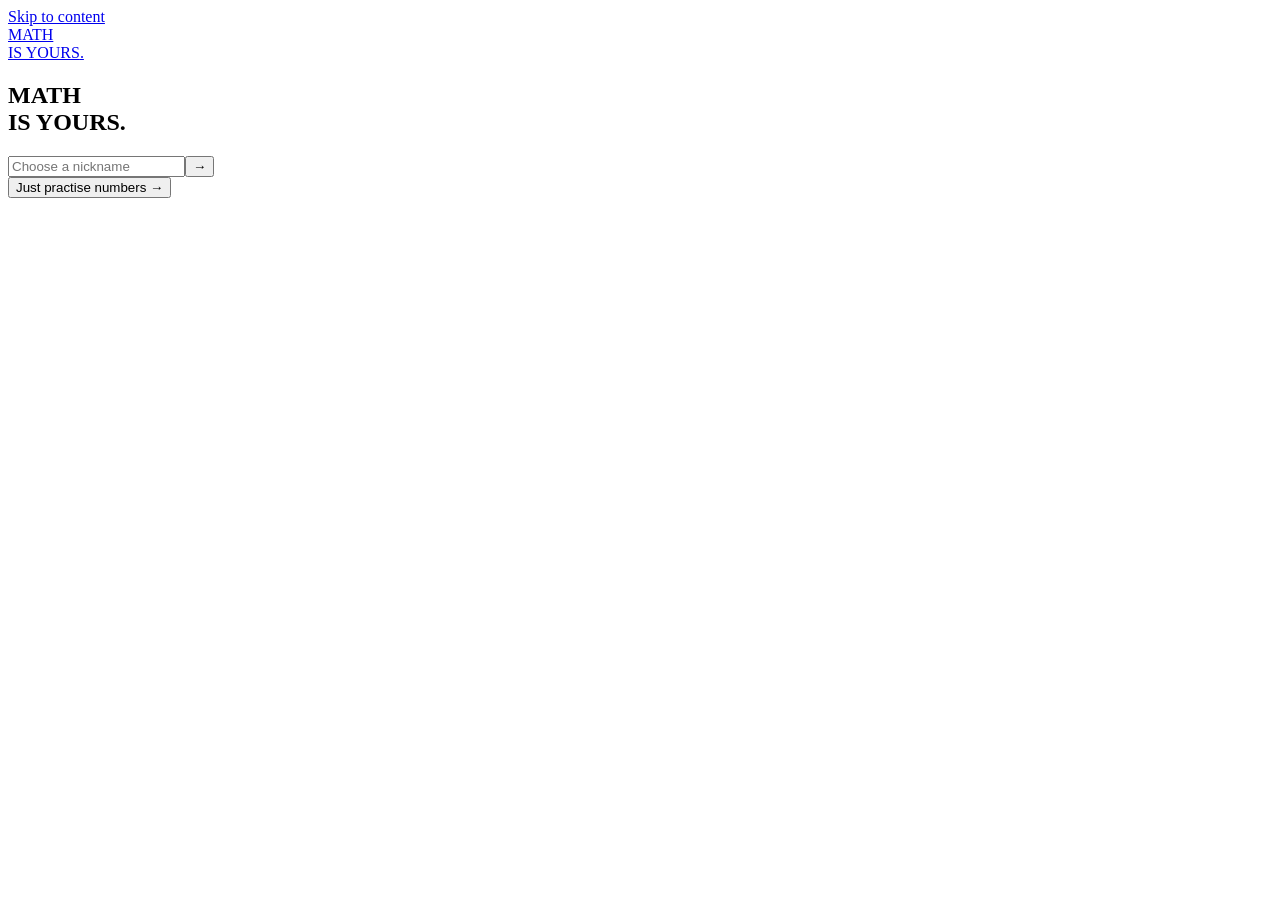
==== commit 6a159ce8: "Merge main into exp/slm-learning-coach: coach on the current UI (T-129) Resolves the three conflicts" ====
--- a/student_app/assets/index.html
+++ b/student_app/assets/index.html
@@ -5,7 +5,7 @@
 <meta name="theme-color" content="#8a9ed4"><meta name="description" content="Offline math practice with guided thinking, connected skills and your own learning notebook.">
 <meta name="page-type" content="software"><meta name="site-kind" content="software"><title>Math Is Yours · Solve maths your way</title>
 <link rel="icon" href="data:,"><link rel="preload" href="/fonts/archivo-latin.woff2" as="font" type="font/woff2" crossorigin>
-<link rel="stylesheet" href="/style.css"><script src="/graph.js" defer></script><script src="/app.js" defer></script>
+<link rel="stylesheet" href="/style.css"><script src="/graph.js" defer></script><script src="/app.js" defer></script><script src="/coach.js" defer></script>
 </head>
 <body class="landing" data-view="practice">
 <a class="skip-link" href="#main" data-i18n="skip">Skip to content</a>
@@ -22,12 +22,13 @@
 <section id="welcome" class="welcome" aria-labelledby="welcome-title">
 
 <div class="hero-intro"><h1 id="welcome-title">MATH<br>IS YOURS<span class="hero-period">.</span></h1></div>
-<div class="hero-bottom"><div class="hero-entry"><form id="profile-form"><input id="student" maxlength="40" required value="" placeholder="Choose a nickname" autocomplete="off" aria-label="Nickname"><button type="submit" class="primary" aria-label="Start practising" title="Start practising"><span aria-hidden="true">→</span></button></form></div></div>
+<div class="hero-bottom"><div class="hero-entry"><form id="profile-form"><input id="student" maxlength="40" required value="" placeholder="Choose a nickname" autocomplete="off" aria-label="Nickname"><button type="submit" class="primary" aria-label="Start practising" title="Start practising"><span aria-hidden="true">→</span></button></form><button id="start-number-practice" type="submit" form="profile-form" class="text-button" data-i18n="numbers_entry">Just practise numbers →</button></div></div>
 </section>
 <div id="workspace" hidden>
 <div class="workspace-heading sr-only"><h1 id="view-title" tabindex="-1">Solve</h1></div>
 <section id="practice-view" aria-label="Practice">
 <div class="practice-grid"><div class="practice-column">
+<div class="solve-utilities">
 <details id="exercise-settings" class="exercise-settings"><summary data-i18n="change_problem">Change problem</summary>
 <div class="settings-panel"><p id="dataset-info" role="status"></p>
 <div class="settings-fields">
@@ -36,6 +37,7 @@
 <div class="settings-field problem-picker"><label for="problem-select" data-i18n="choose_problem">Choose a problem</label><div class="picker-row"><select id="problem-select"></select><button id="open-problem" class="secondary" data-i18n="open">Open</button></div></div>
 </div></div>
 </details>
+<button id="open-number-practice" type="button" class="text-button" data-i18n="numbers_title">Number practice</button></div>
 <section class="card practice" aria-labelledby="practice-title">
 <div class="section-heading sr-only"><span id="skill" class="skill-label"></span></div>
 <div id="progress" class="progress-rail" hidden><ol id="step-rail" class="step-rail" aria-label="Thinking steps" data-i18n-aria="steps_aria"><li data-stage="understand"><span class="step-dot" aria-hidden="true"></span><span data-i18n="understand">Understand</span></li><li data-stage="plan"><span class="step-dot" aria-hidden="true"></span><span data-i18n="plan">Plan</span></li><li data-stage="check"><span class="step-dot" aria-hidden="true"></span><span data-i18n="check">Check</span></li></ol></div>
@@ -51,7 +53,14 @@
 <button id="next-problem" class="primary" type="button" hidden>Next problem →</button>
 <div class="row tools"><button id="hint" class="secondary" data-i18n="hint">Get a hint</button><button id="reveal" class="text-button" aria-describedby="solution-gate" data-i18n="see_answer">See answer</button><button id="solution" class="text-button" aria-describedby="solution-gate" data-i18n="see_explanation">See explanation</button></div>
 <p id="feedback" role="status" aria-live="polite"></p><small id="hint-source"></small><small id="solution-gate" class="sr-only">Try your idea and a hint before reviewing an answer.</small></section>
+<details id="coach-panel" class="coach-panel"><summary><span class="coach-summary-mark" aria-hidden="true">?</span><span data-i18n="coach_title">Help me think it through</span><span class="coach-summary-plus" aria-hidden="true">+</span></summary><div id="exercise-coach-slot" class="coach-slot"></div></details>
 </div></div></section>
+<section id="numbers-view" aria-labelledby="numbers-title" hidden>
+<div class="numbers-heading"><h2 id="numbers-title" class="view-title" data-i18n-title="numbers_title">Number practice<span class="hero-period">.</span></h2><button id="numbers-back" type="button" class="text-button" data-i18n="numbers_back">Back to Solve</button></div>
+<p class="numbers-intro" data-i18n="numbers_intro">Try a calculation, check a step, or ask how an idea works.</p>
+<div class="numbers-language"><label for="numbers-language" data-i18n="language">Language</label><select id="numbers-language"><option value="eng">English</option><option value="cat">Català</option></select></div>
+<div id="practice-coach-slot" class="coach-slot"></div>
+</section>
 <section id="map-view" aria-labelledby="map-title" hidden>
 <div class="map-intro"><h2 id="map-title" class="view-title" data-i18n-title="your_path">Your path<span class="hero-period">.</span></h2></div>
 <figure class="skill-tree"><div class="tree-scroll"><svg id="skill-tree" role="group" aria-label="Skill tree: each skill helps you learn the ones to its right" data-i18n-aria="tree_aria"></svg></div>
@@ -75,6 +84,7 @@
 </section>
 <section id="history-section" class="card"><h2 data-i18n="recent">Recent practice</h2><ul id="history"></ul></section>
 </section>
+<div class="workspace-finish"><button id="finish-session" type="button" class="text-button" data-i18n="finish">Finish & safely disconnect</button></div>
 </div>
 <p id="error" role="alert"></p><p id="activity-status" role="status" aria-live="polite"></p>
 </main>
@@ -84,4 +94,5 @@
 <div class="viewer-content"><img id="enlarged-image" alt="Enlarged original problem with diagrams and answer choices"></div>
 <p id="viewer-error" role="status"></p>
 </dialog>
+<dialog id="finish-dialog" class="finish-dialog" aria-labelledby="finish-title"><h2 id="finish-title" data-i18n="finish_title">Your work travels with you.</h2><p id="finish-message" role="status"></p><div class="finish-actions"><button id="finish-cancel" type="button" class="secondary" data-i18n="keep_learning">Keep learning</button><button id="poweroff" type="button" class="primary" data-i18n="poweroff" hidden>Power off Arduino</button></div></dialog>
 </body></html>
